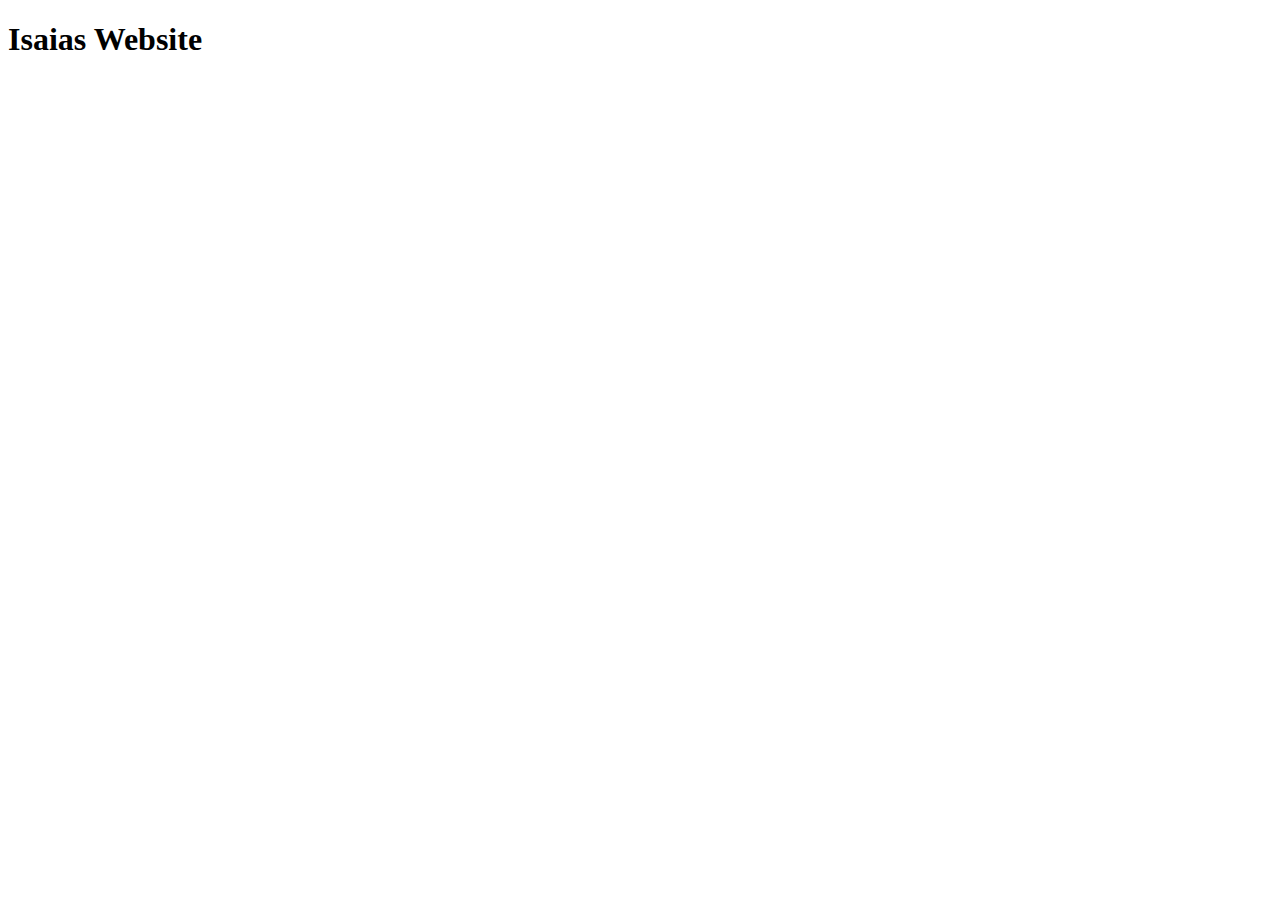
==== Index.html @ d8591f4c "added a header" ====
<!DOCTYPE html>
<html lang="en">
<head>
  <meta charset="UTF-8">
  <meta name="viewport" content="width=device-width, initial-scale=1.0">
  <title>Isaias Personal Website</title>
</head>
<body>
  <header>
    <h1>Isaias Website</h1>
  </header>
</body>
</html>
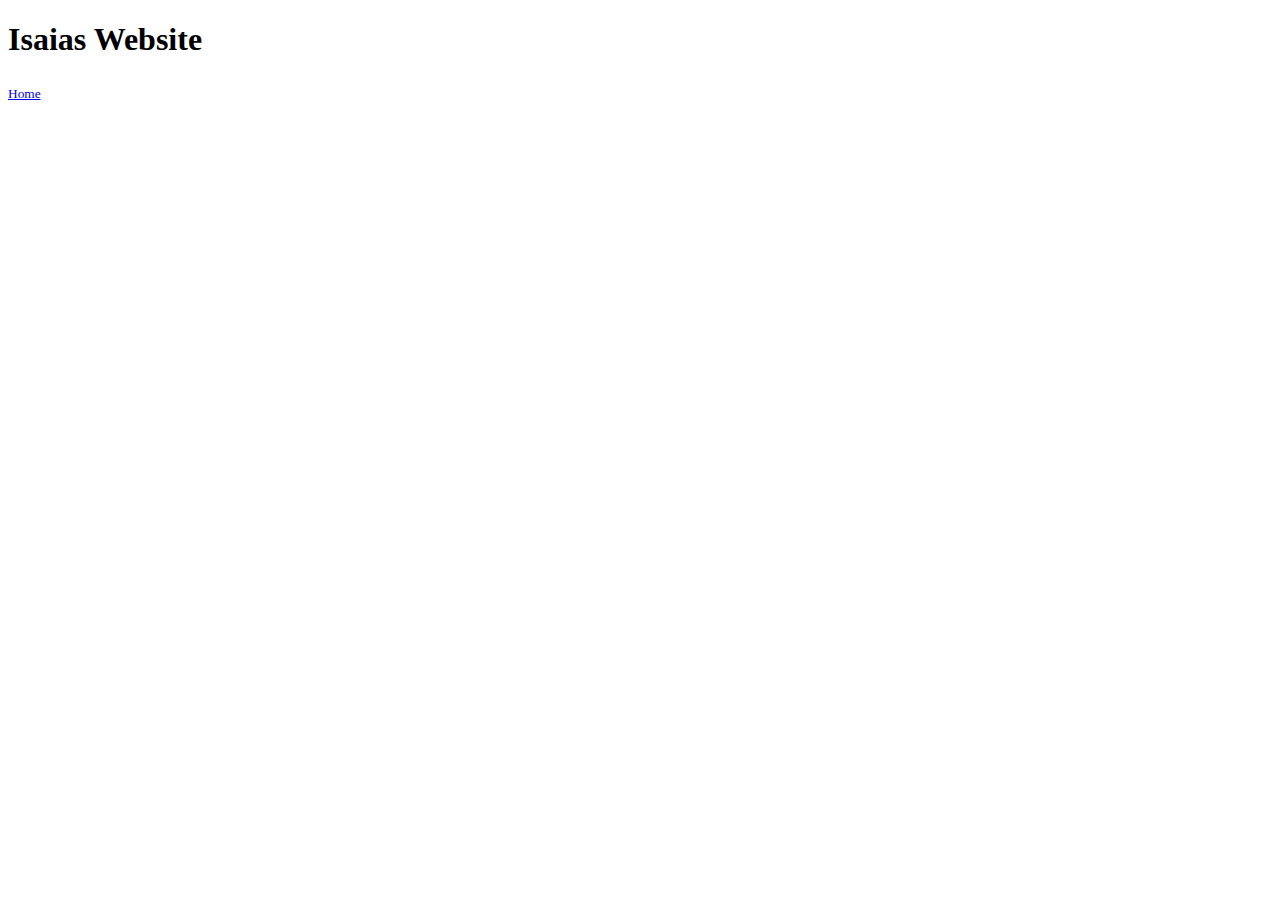
==== commit fd75040d: "Added links to guide the user to a specific page" ====
--- a/Index.html
+++ b/Index.html
@@ -9,5 +9,10 @@
   <header>
     <h1>Isaias Website</h1>
   </header>
+  <sub>
+    <a href="Index.html">Home</a>
+    <a href="about.html"></a>
+    <a href="portfolio.html"></a>
+  </sub>
 </body>
 </html>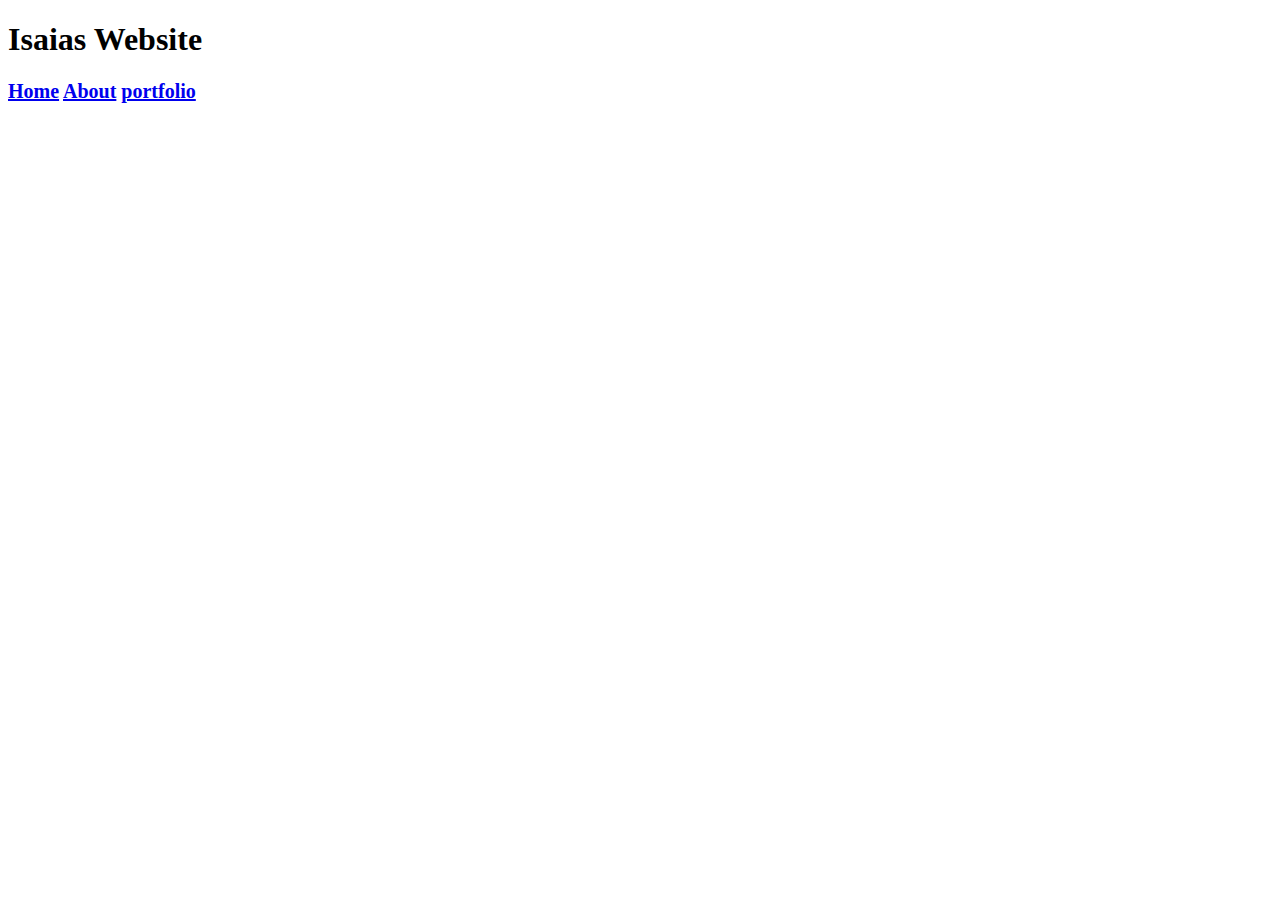
==== commit d4d29128: "changed font size" ====
--- a/Index.html
+++ b/Index.html
@@ -10,9 +10,11 @@
     <h1>Isaias Website</h1>
   </header>
   <sub>
+    <h2>
     <a href="Index.html">Home</a>
-    <a href="about.html"></a>
-    <a href="portfolio.html"></a>
+    <a href="about.html">About</a>
+    <a href="portfolio.html">portfolio</a>
+  </h2>
   </sub>
 </body>
 </html>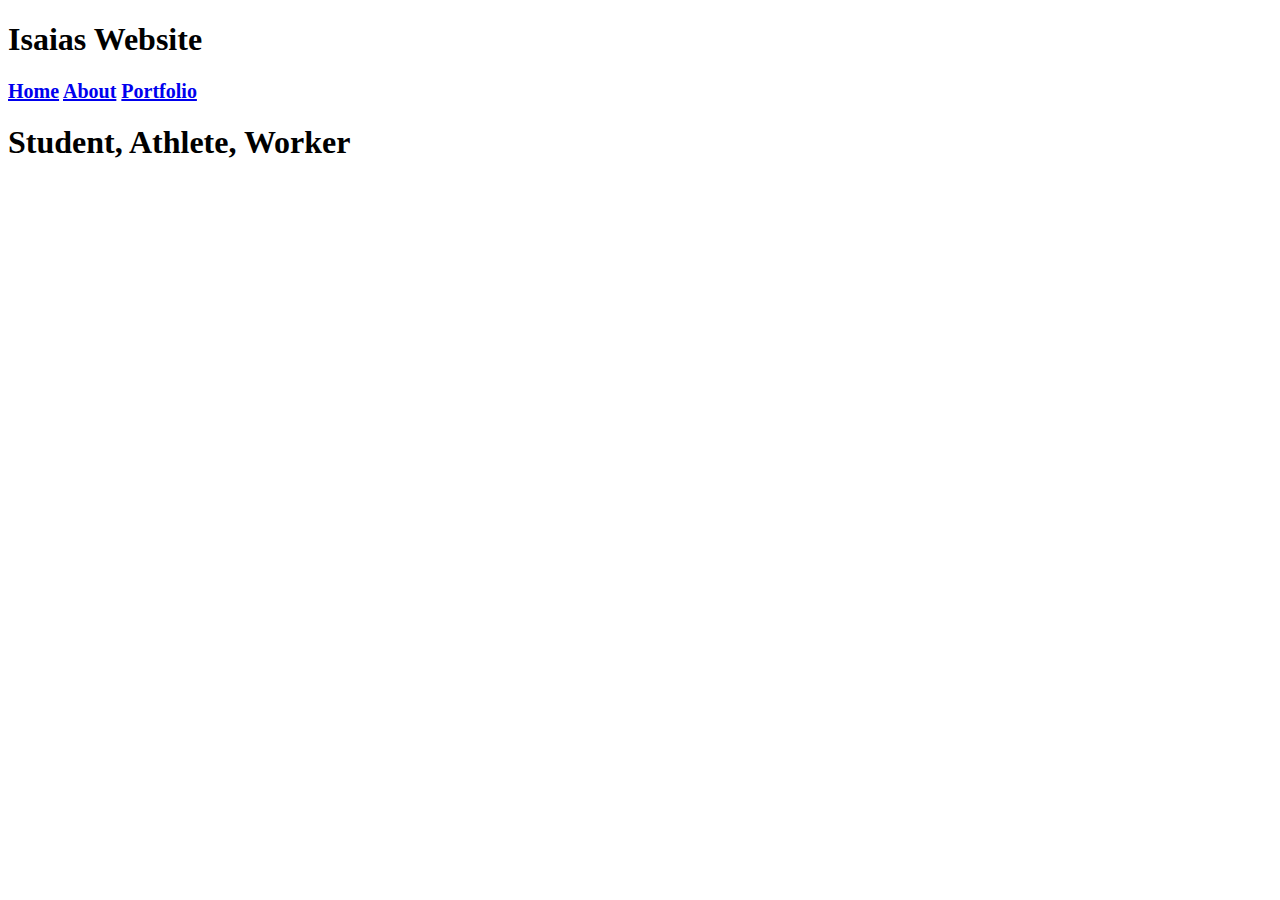
==== commit 7234c1e7: "I have added links that would take the user the the website that they would click on" ====
--- a/Index.html
+++ b/Index.html
@@ -6,6 +6,7 @@
   <title>Isaias Personal Website</title>
 </head>
 <body>
+  <section>
   <header>
     <h1>Isaias Website</h1>
   </header>
@@ -13,8 +14,17 @@
     <h2>
     <a href="Index.html">Home</a>
     <a href="about.html">About</a>
-    <a href="portfolio.html">portfolio</a>
+    <a href="portfolio.html">Portfolio</a>
   </h2>
   </sub>
+  <section>
+    <header>
+      <h1>
+        Student, Athlete, Worker
+      </h1>
+    </header>
+  </section>
+</section>
+
 </body>
 </html>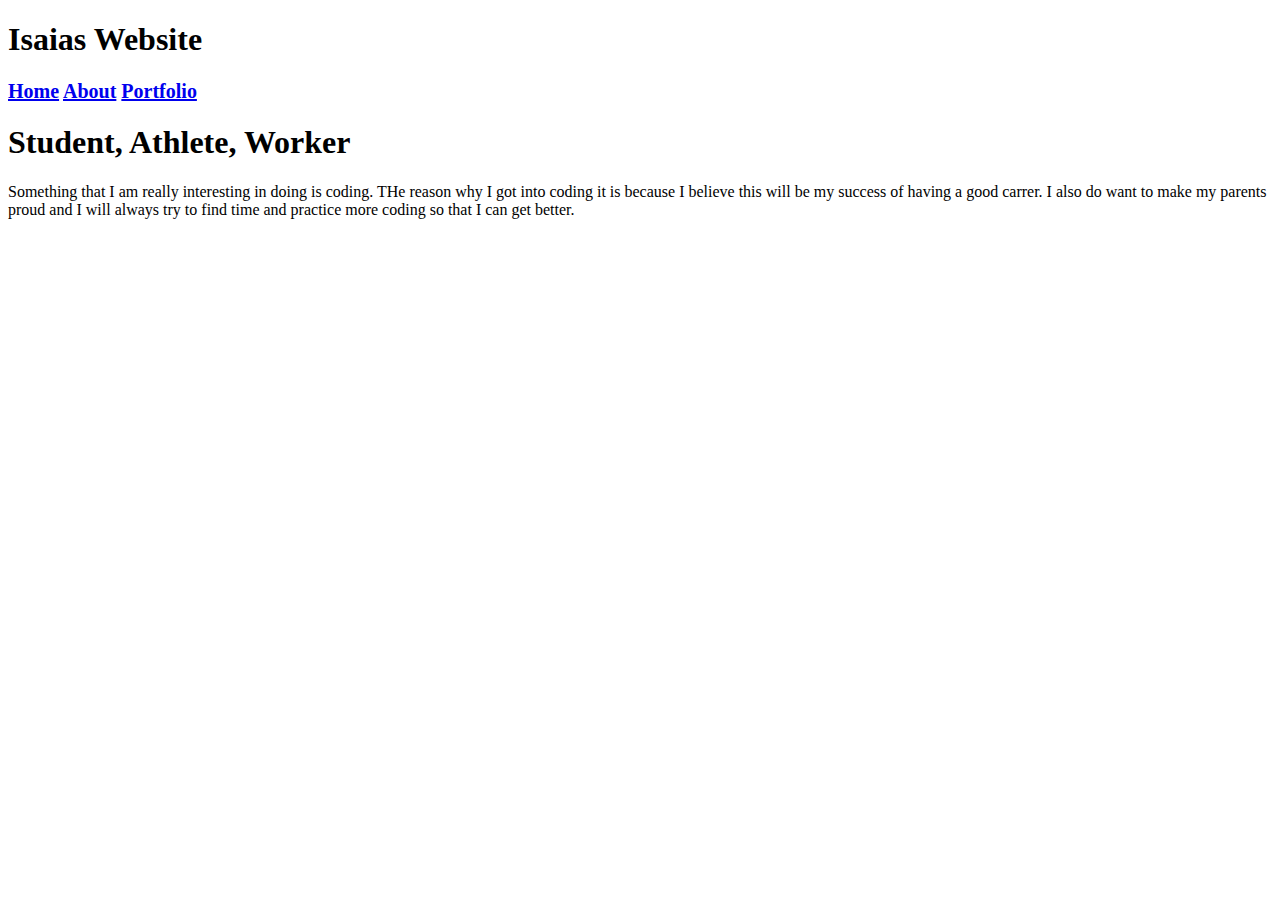
==== commit eb997c70: "I have added a pharagraph explaining why I am in this class" ====
--- a/Index.html
+++ b/Index.html
@@ -1,30 +1,34 @@
 <!DOCTYPE html>
 <html lang="en">
-<head>
-  <meta charset="UTF-8">
-  <meta name="viewport" content="width=device-width, initial-scale=1.0">
-  <title>Isaias Personal Website</title>
-</head>
-<body>
-  <section>
-  <header>
-    <h1>Isaias Website</h1>
-  </header>
-  <sub>
-    <h2>
-    <a href="Index.html">Home</a>
-    <a href="about.html">About</a>
-    <a href="portfolio.html">Portfolio</a>
-  </h2>
-  </sub>
-  <section>
-    <header>
-      <h1>
-        Student, Athlete, Worker
-      </h1>
-    </header>
-  </section>
-</section>
-
-</body>
-</html>+  <head>
+    <meta charset="UTF-8" />
+    <meta name="viewport" content="width=device-width, initial-scale=1.0" />
+    <title>Isaias Personal Website</title>
+  </head>
+  <body>
+    <section>
+      <header>
+        <h1>Isaias Website</h1>
+      </header>
+      <sub>
+        <h2>
+          <a href="Index.html">Home</a>
+          <a href="about.html">About</a>
+          <a href="portfolio.html">Portfolio</a>
+        </h2>
+      </sub>
+      <section>
+        <header>
+          <h1>Student, Athlete, Worker</h1>
+        </header>
+        <p>
+          Something that I am really interesting in doing is coding. THe reason
+          why I got into coding it is because I believe this will be my success
+          of having a good carrer. I also do want to make my parents proud and I
+          will always try to find time and practice more coding so that I can
+          get better.
+        </p>
+      </section>
+    </section>
+  </body>
+</html>
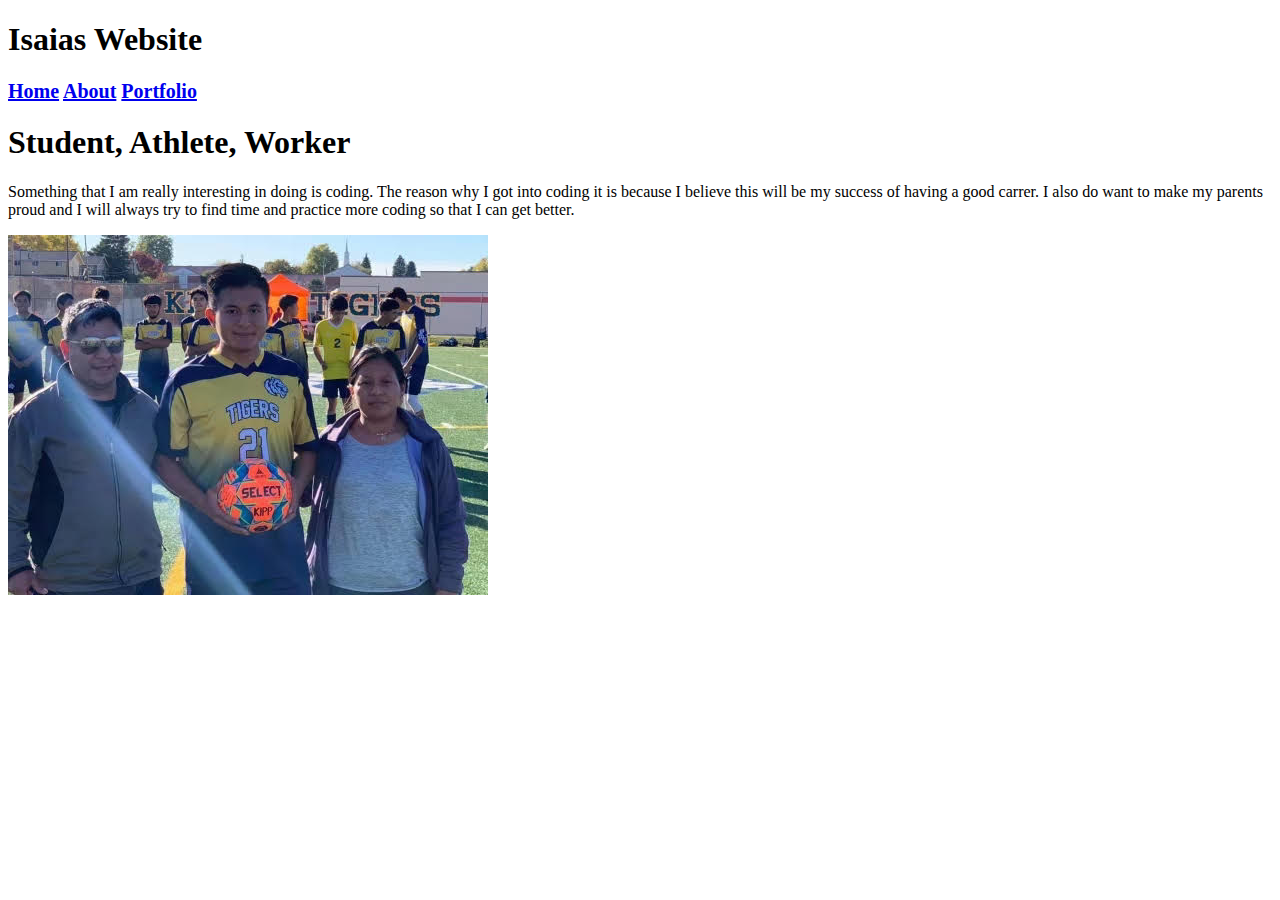
==== commit 8d14b2a3: "The thing ive done is added a picture in my home page" ====
--- a/Index.html
+++ b/Index.html
@@ -15,20 +15,23 @@
           <a href="Index.html">Home</a>
           <a href="about.html">About</a>
           <a href="portfolio.html">Portfolio</a>
+          <a href="contact.html"></a>
         </h2>
       </sub>
-      <section>
+    </section>
+    <section>
         <header>
           <h1>Student, Athlete, Worker</h1>
         </header>
         <p>
-          Something that I am really interesting in doing is coding. THe reason
+          Something that I am really interesting in doing is coding. The reason
           why I got into coding it is because I believe this will be my success
           of having a good carrer. I also do want to make my parents proud and I
           will always try to find time and practice more coding so that I can
           get better.
         </p>
-      </section>
+        <img src="parents.jpg">
     </section>
+
   </body>
 </html>
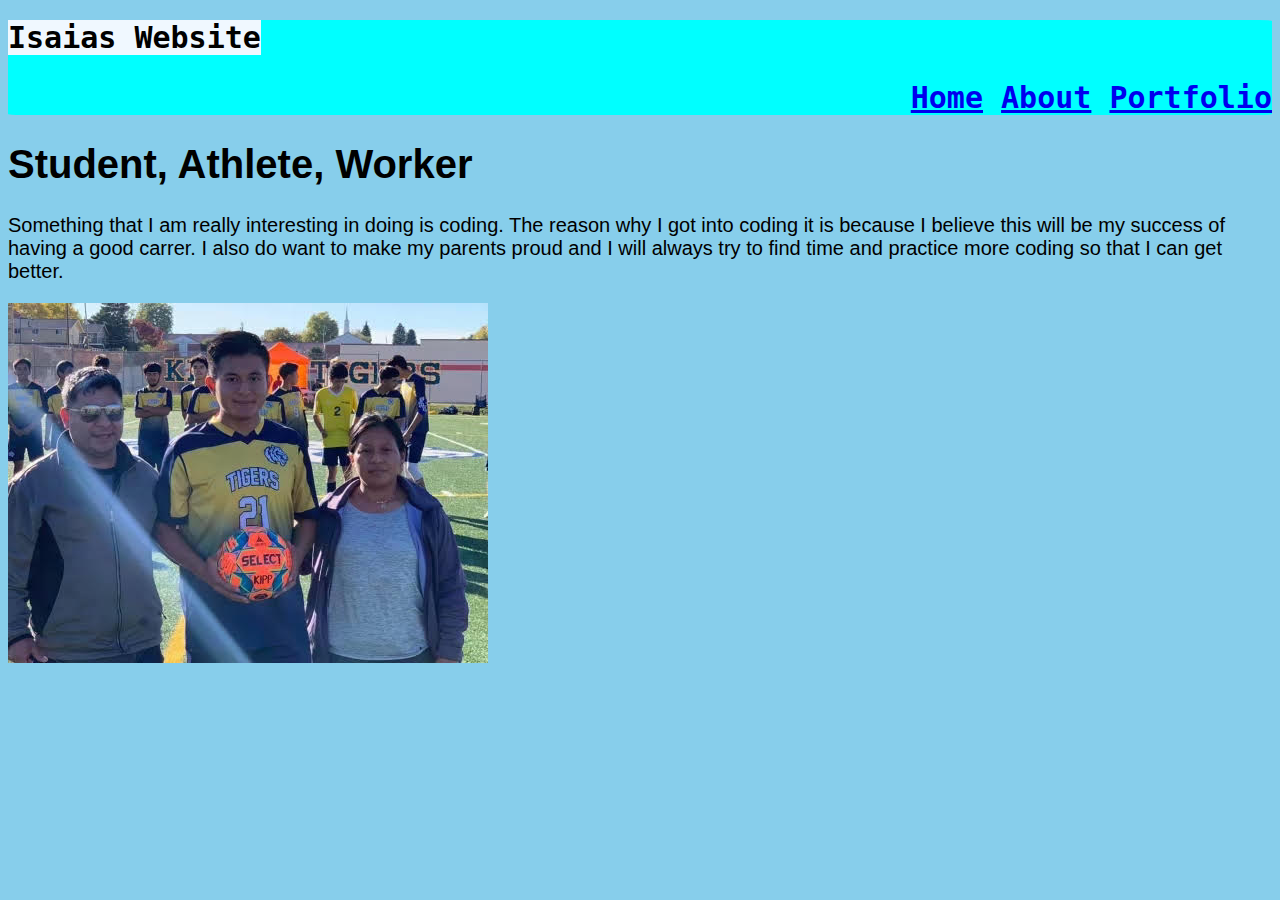
==== commit 37753614: "i have added background color, font-family, and chaged the size of the text" ====
--- a/Index.html
+++ b/Index.html
@@ -3,14 +3,15 @@
   <head>
     <meta charset="UTF-8" />
     <meta name="viewport" content="width=device-width, initial-scale=1.0" />
+    <link rel="stylesheet" href="style.css">
     <title>Isaias Personal Website</title>
   </head>
   <body>
-    <section>
+    <section id="backhead">
       <header>
-        <h1>Isaias Website</h1>
+        <h1 id="head">Isaias Website</h1>
       </header>
-      <sub>
+      <sub id="sub">
         <h2>
           <a href="Index.html">Home</a>
           <a href="about.html">About</a>
@@ -19,7 +20,7 @@
         </h2>
       </sub>
     </section>
-    <section>
+    <section class="pharagraph">
         <header>
           <h1>Student, Athlete, Worker</h1>
         </header>
--- a/style.css
+++ b/style.css
@@ -0,0 +1,28 @@
+body {
+  background-color: skyblue;
+}
+
+#backhead {
+  background-color: aqua;
+  border-radius: 1%;
+  flex-wrap: wrap;
+}
+
+#head {
+  font-size: 30px;
+  font-family: monospace;
+  background-color: aliceblue;
+  width: fit-content;
+  height: fit-content;
+}
+
+#sub {
+  font-size: 20px;
+  font-family: monospace;
+  text-align: right;
+}
+
+.pharagraph {
+  font-size: 20px;
+  font-family: 'Segoe UI', Tahoma, Geneva, Verdana, sans-serif;
+}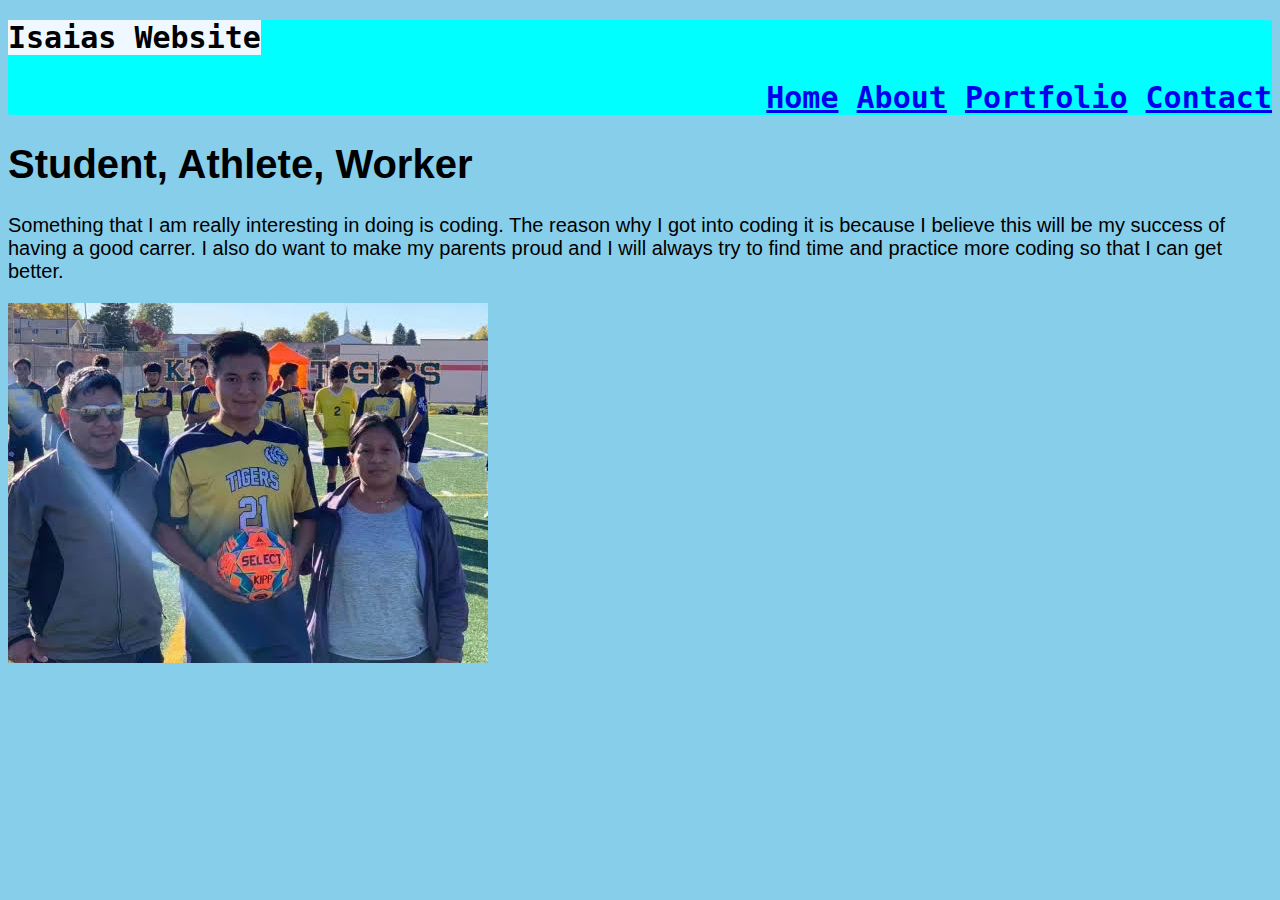
==== commit 1d821edf: "In my index page I changed all my id to a class. So that I can have everythig with the same style." ====
--- a/Index.html
+++ b/Index.html
@@ -7,16 +7,16 @@
     <title>Isaias Personal Website</title>
   </head>
   <body>
-    <section id="backhead">
+    <section class="backhead">
       <header>
-        <h1 id="head">Isaias Website</h1>
+        <h1 class="head">Isaias Website</h1>
       </header>
-      <sub id="sub">
+      <sub class="sub">
         <h2>
           <a href="Index.html">Home</a>
           <a href="about.html">About</a>
           <a href="portfolio.html">Portfolio</a>
-          <a href="contact.html"></a>
+          <a href="contact.html">Contact</a>
         </h2>
       </sub>
     </section>
--- a/style.css
+++ b/style.css
@@ -2,13 +2,13 @@
   background-color: skyblue;
 }
 
-#backhead {
+.backhead {
   background-color: aqua;
   border-radius: 1%;
   flex-wrap: wrap;
 }
 
-#head {
+.head {
   font-size: 30px;
   font-family: monospace;
   background-color: aliceblue;
@@ -16,7 +16,7 @@
   height: fit-content;
 }
 
-#sub {
+.sub {
   font-size: 20px;
   font-family: monospace;
   text-align: right;
